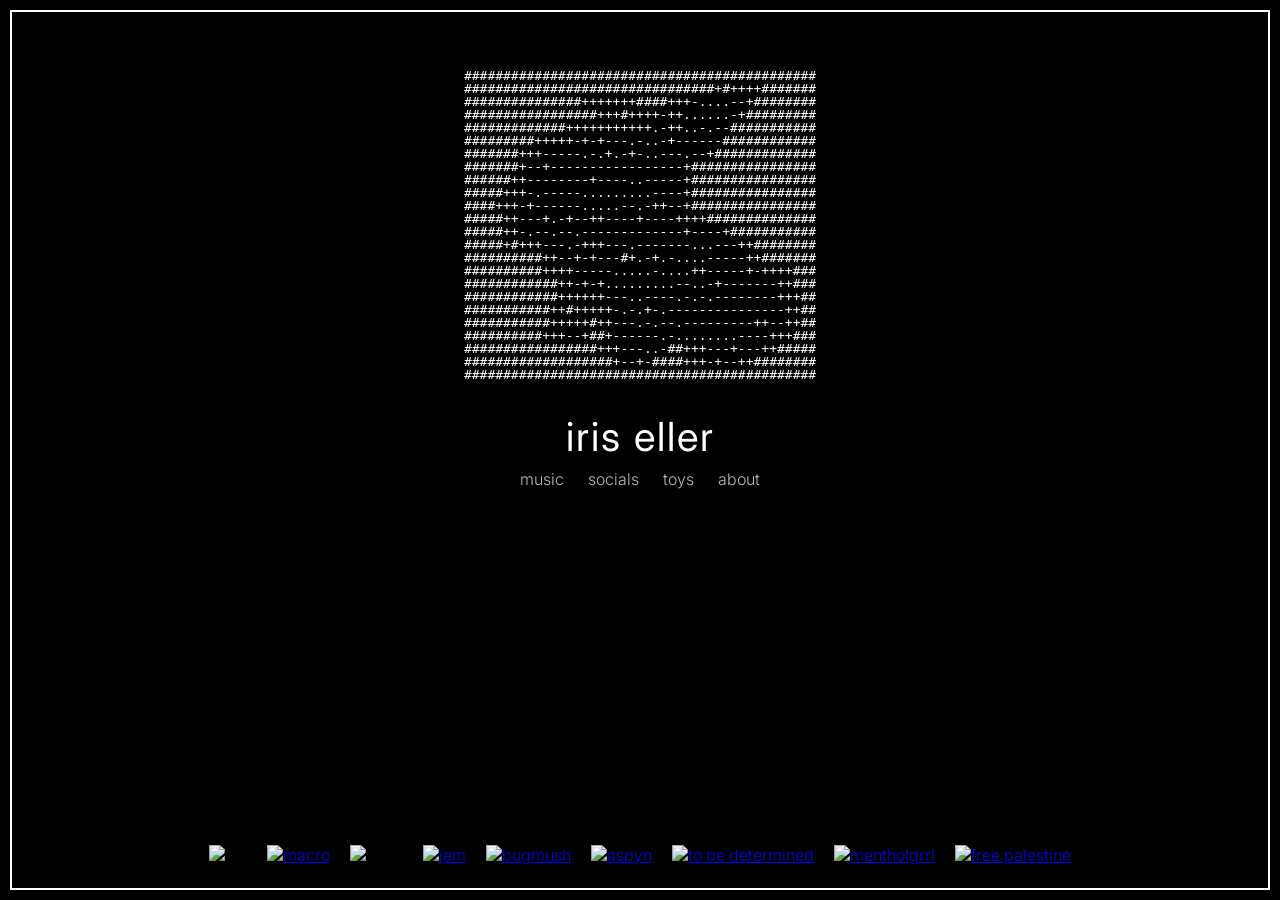
==== index.html @ 60ce5e56 "gallery and other toys changes" ====
<!DOCTYPE html>
<html lang="en">
<head>
  <meta charset="UTF-8" />
  <meta name="viewport" content="width=device-width, initial-scale=1" />
  <title>iris eller</title>
  <link rel="icon" type="image/png" href="/favicons/favicon-96x96.png" sizes="96x96" />
  <link rel="icon" type="image/svg+xml" href="/favicons/favicon.svg" />
  <link rel="shortcut icon" href="/favicons/favicon.ico" />
  <link rel="apple-touch-icon" sizes="180x180" href="/favicons/apple-touch-icon.png" />
  <link rel="manifest" href="/favicons/site.webmanifest" />
  <link rel="stylesheet" href="style.css" />
  <link href="https://fonts.googleapis.com/css2?family=Inter:wght@400;600;800&display=swap" rel="stylesheet" />
</head>
<body>
  <canvas id="glcanvas"></canvas>

  <div id="asciiWindow"></div>

  <div class="border-container">
    <div class="main-section">
      <div class="content">
        <h1 id="header-title">iris eller</h1>
        <div class="links">
          <a href="#" data-content="music">music</a>
          <a href="#" data-content="socials">socials</a>
          <a href="#" data-content="toys">toys</a>
          <a href="#" data-content="about">about</a>
        </div>
      </div>
    </div>
  </div>

  <div id="bottomBox">
    <div id="musicContent" class="box-content">
      <h2>// music</h2>
      
      <div class="soundcloud-embed">
        <iframe width="100%" height="300" allow="autoplay" src="https://w.soundcloud.com/player/?url=https%3A//api.soundcloud.com/playlists/1816349259&color=%23000000&auto_play=false&hide_related=true&show_comments=false&show_user=false&show_reposts=false&visual=true&show_teaser=false&buying=false"></iframe>
      </div>
    
      <div class="soundcloud-embed">
        <iframe width="100%" height="300" allow="autoplay" src="https://w.soundcloud.com/player/?url=https%3A//api.soundcloud.com/playlists/1536045409&color=%23000000&auto_play=false&hide_related=true&show_comments=false&show_user=false&show_reposts=false&visual=true&show_teaser=false&buying=false"></iframe>
      </div>
    
      <div class="soundcloud-embed">
        <iframe width="100%" height="300" allow="autoplay" src="https://w.soundcloud.com/player/?url=https%3A//api.soundcloud.com/playlists/1526653768&color=%23000000&auto_play=false&hide_related=true&show_comments=false&show_user=false&show_reposts=false&visual=true&show_teaser=false&buying=false"></iframe>
      </div>
      
      <div class="soundcloud-embed">
        <iframe style="border-radius:12px" src="https://open.spotify.com/embed/track/32CQWLoyw5GD8qdMElWW0C?utm_source=generator&theme=0" width="100%" height="152" frameBorder="0" allowfullscreen="" allow="autoplay; clipboard-write; encrypted-media; fullscreen; picture-in-picture" loading="lazy"></iframe>
      </div>
      
      <div class="soundcloud-embed">
        <iframe style="border-radius:12px" src="https://open.spotify.com/embed/track/3JuCAzEyCn2xEXdONVpgnB?utm_source=generator&theme=0" width="100%" height="152" frameBorder="0" allowfullscreen="" allow="autoplay; clipboard-write; encrypted-media; fullscreen; picture-in-picture" loading="lazy"></iframe>
      </div>

      <div class="soundcloud-embed">
        <iframe style="border-radius:12px" src="https://open.spotify.com/embed/track/5drFxCwUg0YnzqF4WE4JyP?utm_source=generator&theme=0" width="100%" height="152" frameBorder="0" allowfullscreen="" allow="autoplay; clipboard-write; encrypted-media; fullscreen; picture-in-picture" loading="lazy"></iframe>
      </div>

      <div class="soundcloud-embed">
        <iframe style="border-radius:12px" src="https://open.spotify.com/embed/track/0wzdjGvrBOMaLsb8ZWQpvd?utm_source=generator&theme=0" width="100%" height="152" frameBorder="0" allowfullscreen="" allow="autoplay; clipboard-write; encrypted-media; fullscreen; picture-in-picture" loading="lazy"></iframe>
      </div>
      
      
    </div>
    <div id="socialsContent" class="box-content" style="display: none;">
      <h2>// socials</h2>
      <p>
        <a href="https://bsky.app/profile/raingirl.gay" target="_blank" rel="noopener noreferrer" class="bsky-link">
          <img src="/images/bsky_sprite.png" alt="Bluesky profile" class="bsky-icon">
        </a>
      </p>
    </div>
    <div id="toysContent" class="box-content" style="display: none;">
      <h2>// toys</h2>
      <p><a href="/gallery">the bit gallery (mini)</a></p>
    </div>
    <div id="aboutContent" class="box-content" style="display: none;">
      <h2>// about</h2>
      <p>hi i'm iris eller, a 25 year old trans girl from the UK. i make computer music and art and stuff. i have 2 main aliases, iris eller, which focuses on experimental pop, and raingirl, which is harder to define but i would generally just describe as experimental. i'm also a member of a couple of bands / collectives: bugmush (badge below), which is a 30+ member "hyperpop" band, and ADSRancid, a duo focusing on making the grossest sounding music we could come up with. i also have many production credits under my belt, which are embedded in the music section. uhhhh yeah ^-^</p>
    </div>
  </div>
  
  <div id="badges">
    <img src="https://irselr.neocities.org/badges/iris_web_badge.gif" alt="iris" class="badge-img-2" />
  
  <a href="https://mcr0.neocities.org" target="_blank" rel="noopener">
    <img src="https://irselr.neocities.org/badges/mcr0_web_badge.png" alt="macro" class="badge-img" />
  </a>
  

  <img src="https://irselr.neocities.org/badges/trans_web_badge.png" alt="trans" class="badge-img-2" />

  <a href="https://fuckitimjem.neocities.org" target="_blank" rel="noopener">
    <img src="https://fuckitimjem.neocities.org/icons/badges/jem.gif" alt="jem" class="badge-img" />
  </a>

  <a href="https://bugmush.neocities.org" target="_blank" rel="noopener">
    <img src="https://fuckitimjem.neocities.org/icons/badges/bugmush.png" alt="bugmush" class="badge-img" />
  </a>

  <a href="https://aspyn.gay" target="_blank" rel="noopener">
    <img src="https://aspyn.gay/88x31.gif" alt="aspyn" class="badge-img" />
  </a>

  <a href="https://www.tobedetermined.online/" target="_blank" rel="noopener">
    <img src="https://fuckitimjem.neocities.org/icons/badges/tbd2.png" alt="to be determined" class="badge-img" />
  </a>
  
  <a href="hhttps://mentholgrrl.neocities.org" target="_blank" rel="noopener">
    <img src="https://mentholgrrl.neocities.org/imageassets/8831/grrl_v4.jpg" alt="mentholgrrl" class="badge-img" />
  </a>
  
  <a href="https://pcrf1.app.neoncrm.com/forms/gaza-relief" target="_blank" rel="noopener">
    <img src="https://hillhouse.neocities.org/_images/blog/palestine/bufreepalestine.gif" alt="free palestine" class="badge-img" />
  </a>
  </div>

  <script src="main.js"></script>
  <script src="refraction.js"></script>
</body>
</html>
---- style.css ----
@font-face {
  font-family: 'Inter';
  src: url('fonts/InterVariable.ttf') format('truetype');
  font-weight: 100 900;
  font-style: normal;
}

body {
  margin: 0;
  padding: 0;
  background: black;
  font-family: 'Inter', sans-serif;
  font-weight: 300;
  overflow: hidden;
}

@supports (scrollbar-color: auto) {
  #bottomBox {
    scrollbar-width: auto;
    scrollbar-color: #eb7bc0 transparent;
  }
}

::selection {
  background-color: #eb7bc0;
  color: black;
}

#glcanvas {
  position: fixed;
  top: 0.75vw;
  left: 0.75vw;
  width: calc(100vw - 1.5vw);
  height: calc(100vh - 1.5vw);
  z-index: -1;
}

body::after {
  content: "";
  position: fixed;
  top: 0.75vw;
  left: 0.75vw;
  right: 0.75vw;
  bottom: 0.75vw;
  border: 2px solid white;
  pointer-events: none;
  z-index: 3;
  box-sizing: border-box;
}

#asciiWindow {
  position: fixed;
  top: 25%;
  left: 50%;
  transform: translate(-50%, -50%);
  width: 45ch;
  max-width: 45ch;
  background: rgba(0, 0, 0, 0);
  border: 0;
  color: white;
  font-family: monospace;
  line-height: 1;
  box-sizing: border-box;
  z-index: 4;
  pointer-events: none;
  user-select: none;
  white-space: normal;
  word-break: break-word;
}

@media (max-width: 600px) {
  #asciiWindow {
    display: none;
  }
}

@media (max-height: 750px) {
  #asciiWindow {
    display: none;
  }
}

.border-container {
  position: fixed;
  top: 50%;
  left: 50%;
  transform: translate(-50%, -50%);
  width: min(90vw, 700px);
  z-index: 5;
  pointer-events: auto;
  display: flex;
  justify-content: center;
  align-items: center;
  flex-direction: column;
}

.main-section {
  display: flex;
  flex-direction: column;
  align-items: center;
  justify-content: center;
  text-align: center;
  width: 100%;
}

.content {
  width: 100%;
  max-width: 700px;
  text-align: center;
}

#header-title {
  font-family: 'Inter', sans-serif;
  font-weight: 400;
  font-size: 2.5rem;
  margin: 0 0 0.5rem 0;
  color: white;
  user-select: none;
  letter-spacing: 0.05em;
}

.links {
  display: flex;
  justify-content: center;
  gap: 1.5rem;
  padding: 0;
  margin: 0;
}

.links a {
  font-family: 'Inter', sans-serif;
  font-weight: 300;
  font-size: 1rem;
  color: #bbb;
  text-decoration: none;
  transition: color 0.3s ease;
  cursor: pointer;
  user-select: none;
}

.links a:hover {
  color: #eb7bc0;
}

.links a.active {
  background-color: #eb7bc0;
  color: black;
}

#bottomBox {
  display: none;
  position: fixed;
  bottom: 6vw;
  left: 50%;
  transform: translateX(-50%);
  width: calc(min(90vw, 700px) - 10px);
  height: 33vh;
  background: rgba(0, 0, 0, 0.85);
  color: white;
  padding: 1.5rem;
  box-sizing: border-box;
  border-radius: 0;
  overflow: overlay;
  z-index: 6;
  border: 1px solid #333;
}

#bottomBox.active {
  display: block;
}

.soundcloud-embed {
  background: #000;
  border-radius: 4px;
  overflow: hidden;
  margin-bottom: 1.8rem;
  border: 1px solid #2a2a2a;
  transition: all 0.4s cubic-bezier(0.16, 0.01, 0.29, 0.99);
}

.soundcloud-embed:hover {
  border-color: #444;
  transform: translateY(-1px);
}

.soundcloud-embed iframe {
  display: block;
  border: none;
  opacity: 0.96;
  transition: opacity 0.3s ease;
}

.soundcloud-embed:hover iframe {
  opacity: 1;
}

#musicContent {
  padding: 0rem 0;
}

#musicContent h2 {
  color: #eb7bc0;
  margin-bottom: 1.25rem;
  font-weight: 300;
  font-size: 1.1rem;
  letter-spacing: 0.5px;
}

.box-content h2 {
  color: #eb7bc0;
  margin-bottom: 1.25rem;
  font-weight: 300;
  font-size: 1.1rem;
  letter-spacing: 0.5px;
}

.box-content p {
  color: white;
  margin-bottom: 1.25rem;
  font-weight: 300;
  font-size: 1rem;
  letter-spacing: 0.5px;
}

.box-content a {
  color: #eb7bc0;
  text-decoration: none;
  transition: color 0.3s ease;
}

.box-content a:hover {
  color: #fff;
}

#badges {
  position: fixed;
  bottom: 1vh;
  left: 0;
  right: 0;
  display: flex;
  justify-content: center;
  gap: 20px;
  padding: 15px 0;
  z-index: 5;
}

.badge-img {
  height: 31px;
  transition: transform 0.1s ease;
  cursor: pointer;
}

.badge-img-2 {
  height: 31px;
  transition: transform 0.1s ease;
}

.badge-img:hover {
  transform: scale(1.03);
}
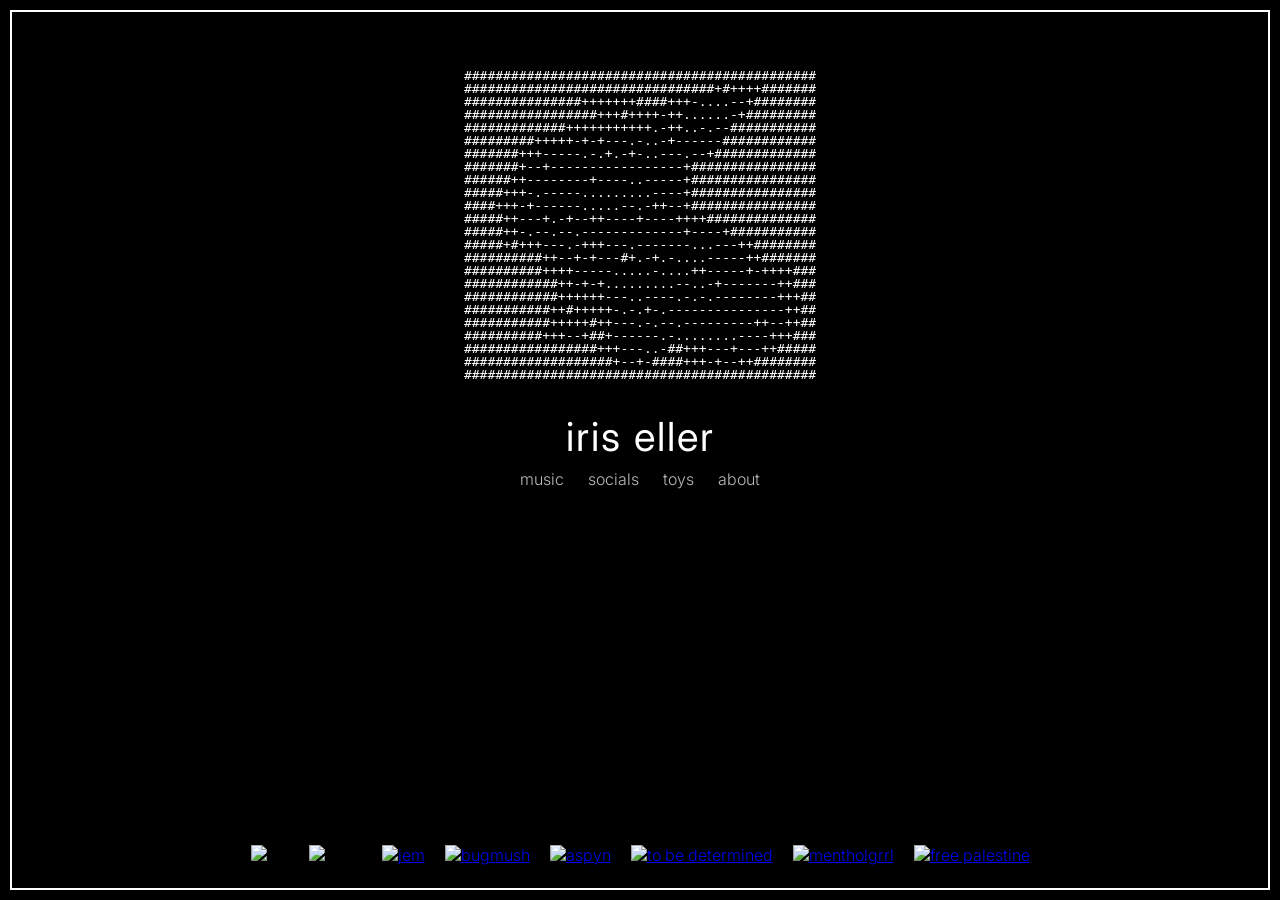
==== commit 271b3e3d: "actual mobile fixes" ====
--- a/index.html
+++ b/index.html
@@ -75,7 +75,8 @@
     </div>
     <div id="toysContent" class="box-content" style="display: none;">
       <h2>// toys</h2>
-      <p><a href="/gallery">the bit gallery (mini)</a></p>
+      <p><a href="/gallery">the bit gallery web edition</a></p>
+      <p><a href="https://teeth.garden/pissbar">pissbar (t4teeth)</a></p>
     </div>
     <div id="aboutContent" class="box-content" style="display: none;">
       <h2>// about</h2>
@@ -84,13 +85,8 @@
   </div>
   
   <div id="badges">
-    <img src="https://irselr.neocities.org/badges/iris_web_badge.gif" alt="iris" class="badge-img-2" />
+  <img src="https://irselr.neocities.org/badges/iris_web_badge.gif" alt="iris" class="badge-img-2" />
   
-  <a href="https://mcr0.neocities.org" target="_blank" rel="noopener">
-    <img src="https://irselr.neocities.org/badges/mcr0_web_badge.png" alt="macro" class="badge-img" />
-  </a>
-  
-
   <img src="https://irselr.neocities.org/badges/trans_web_badge.png" alt="trans" class="badge-img-2" />
 
   <a href="https://fuckitimjem.neocities.org" target="_blank" rel="noopener">
@@ -109,7 +105,7 @@
     <img src="https://fuckitimjem.neocities.org/icons/badges/tbd2.png" alt="to be determined" class="badge-img" />
   </a>
   
-  <a href="hhttps://mentholgrrl.neocities.org" target="_blank" rel="noopener">
+  <a href="https://mentholgrrl.neocities.org" target="_blank" rel="noopener">
     <img src="https://mentholgrrl.neocities.org/imageassets/8831/grrl_v4.jpg" alt="mentholgrrl" class="badge-img" />
   </a>
   
--- a/style.css
+++ b/style.css
@@ -259,3 +259,11 @@
   transform: scale(1.03);
 }
 
+@media (max-width: 900px) {
+  #badges {
+    flex-wrap: wrap;
+    padding: 10px 15px;
+    gap: 10px;
+  }
+}
+
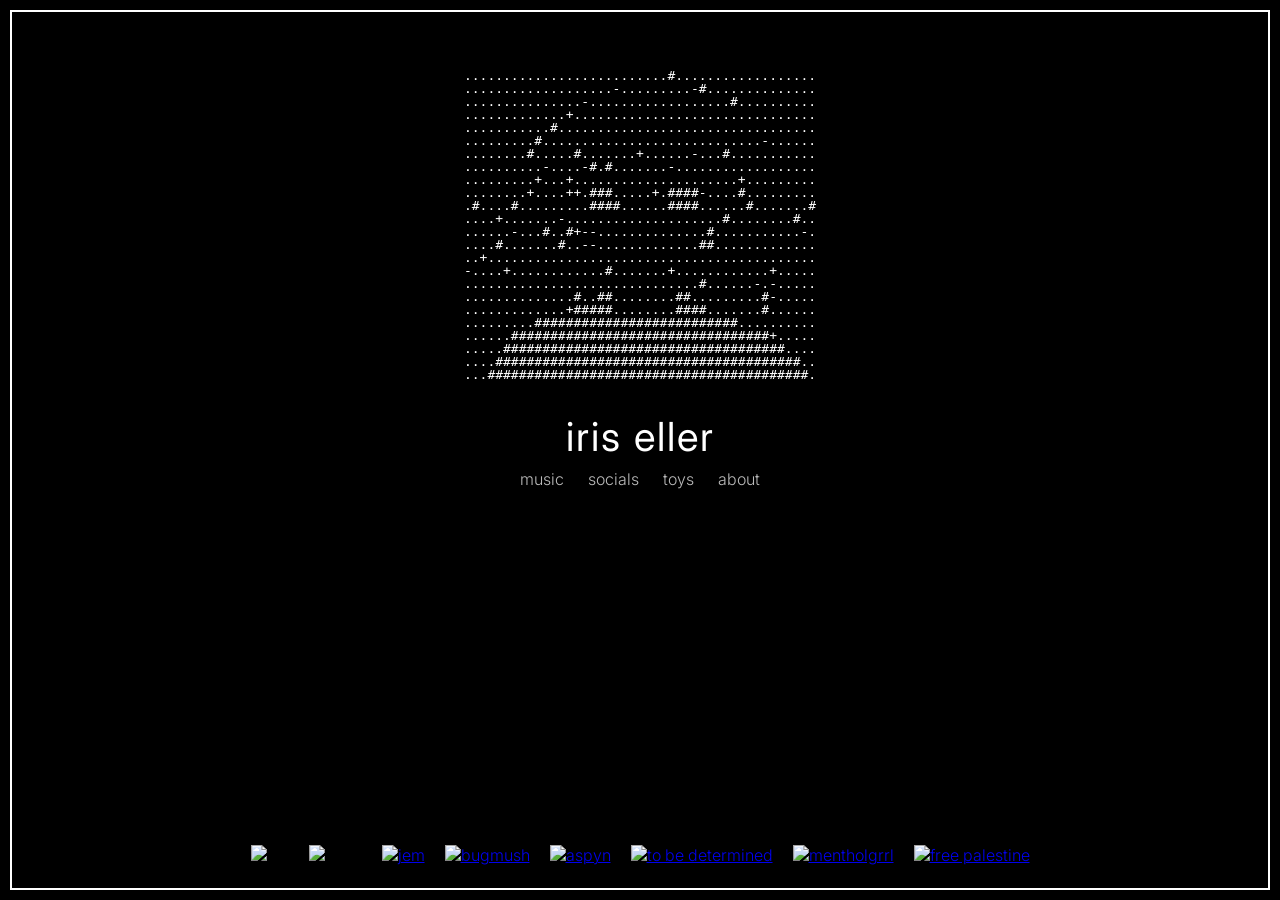
==== commit 2de1c050: "remove refraction" ====
--- a/index.html
+++ b/index.html
@@ -115,6 +115,5 @@
   </div>
 
   <script src="main.js"></script>
-  <script src="refraction.js"></script>
 </body>
 </html>
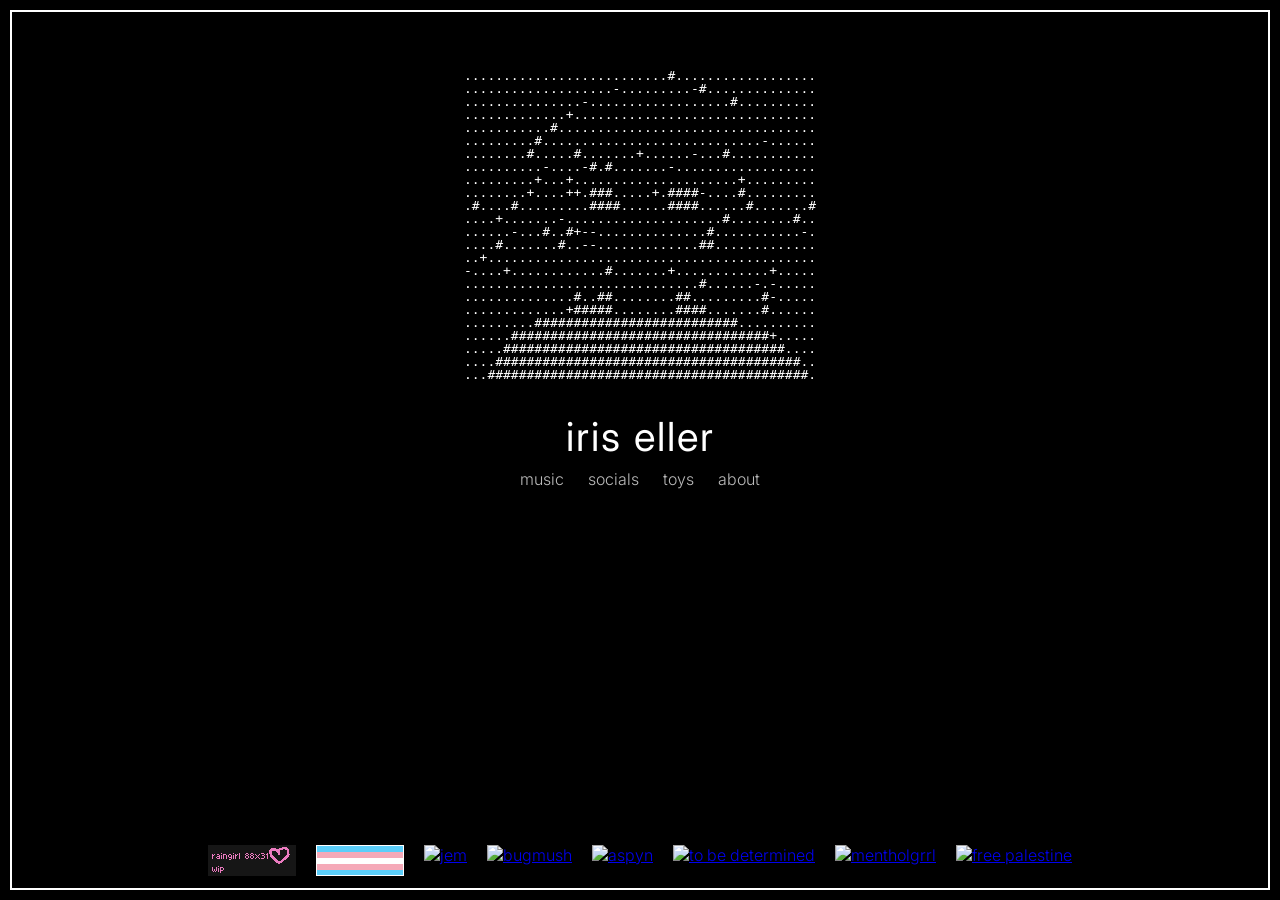
==== commit 90a4c048: "badge updates" ====
--- a/index.html
+++ b/index.html
@@ -85,16 +85,16 @@
   </div>
   
   <div id="badges">
-  <img src="https://irselr.neocities.org/badges/iris_web_badge.gif" alt="iris" class="badge-img-2" />
-  
-  <img src="https://irselr.neocities.org/badges/trans_web_badge.png" alt="trans" class="badge-img-2" />
+  <img src="\badges\raingirl_badge.gif" alt="raingirl" class="badge-img-2" />
+
+  <img src="\badges\trans_web_badge.png" alt="transgender" class="badge-img-2" />
 
   <a href="https://fuckitimjem.neocities.org" target="_blank" rel="noopener">
     <img src="https://fuckitimjem.neocities.org/icons/badges/jem.gif" alt="jem" class="badge-img" />
   </a>
 
   <a href="https://bugmush.neocities.org" target="_blank" rel="noopener">
-    <img src="https://fuckitimjem.neocities.org/icons/badges/bugmush.png" alt="bugmush" class="badge-img" />
+    <img src="https://bugmu.sh/assets/images/88x31.gif" alt="bugmush" class="badge-img" />
   </a>
 
   <a href="https://aspyn.gay" target="_blank" rel="noopener">
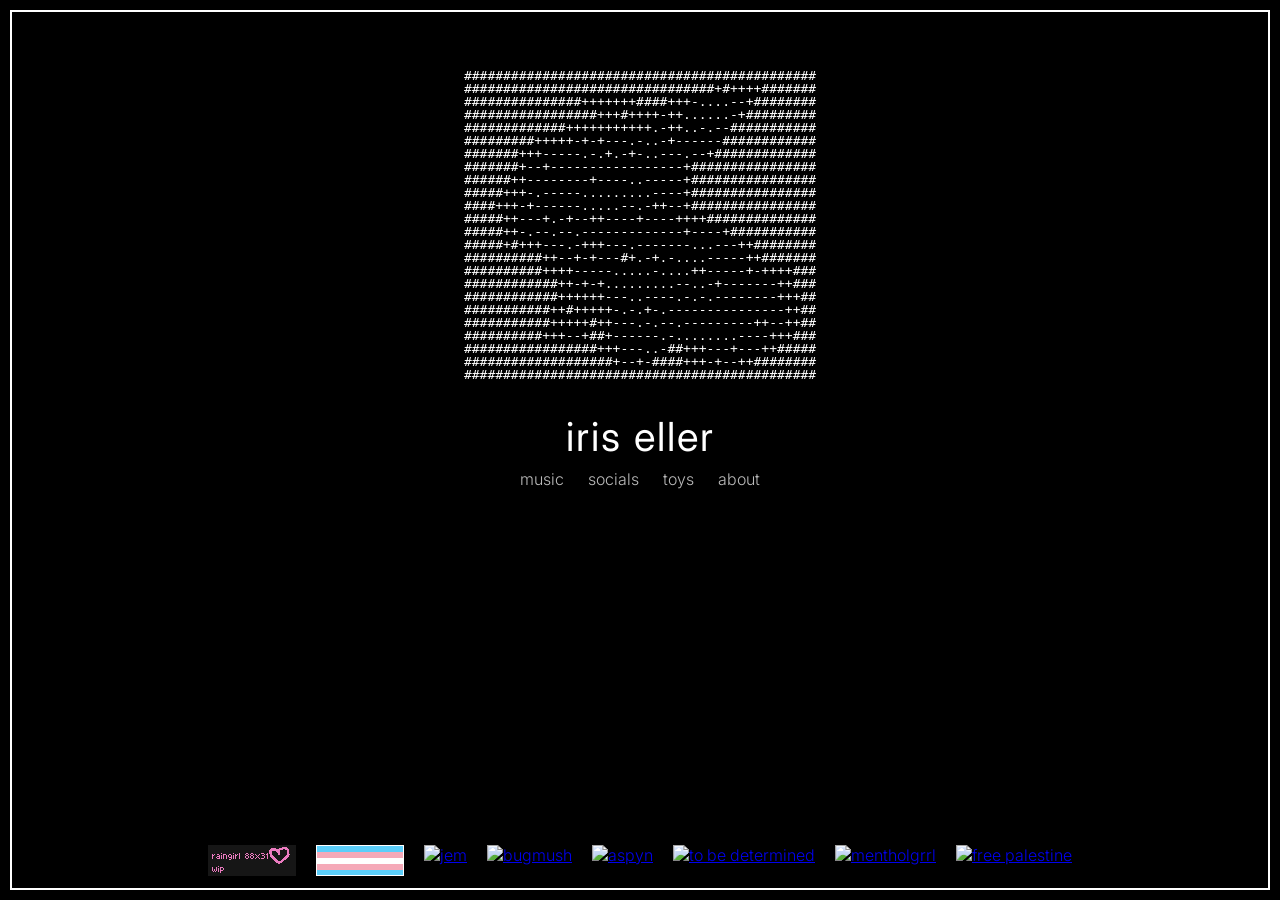
==== commit 074b76e8: "backslash fix" ====
--- a/index.html
+++ b/index.html
@@ -85,9 +85,9 @@
   </div>
   
   <div id="badges">
-  <img src="\badges\raingirl_badge.gif" alt="raingirl" class="badge-img-2" />
+  <img src="/badges/raingirl_badge.gif" alt="raingirl" class="badge-img-2" />
 
-  <img src="\badges\trans_web_badge.png" alt="transgender" class="badge-img-2" />
+  <img src="/badges/trans_web_badge.png" alt="transgender" class="badge-img-2" />
 
   <a href="https://fuckitimjem.neocities.org" target="_blank" rel="noopener">
     <img src="https://fuckitimjem.neocities.org/icons/badges/jem.gif" alt="jem" class="badge-img" />
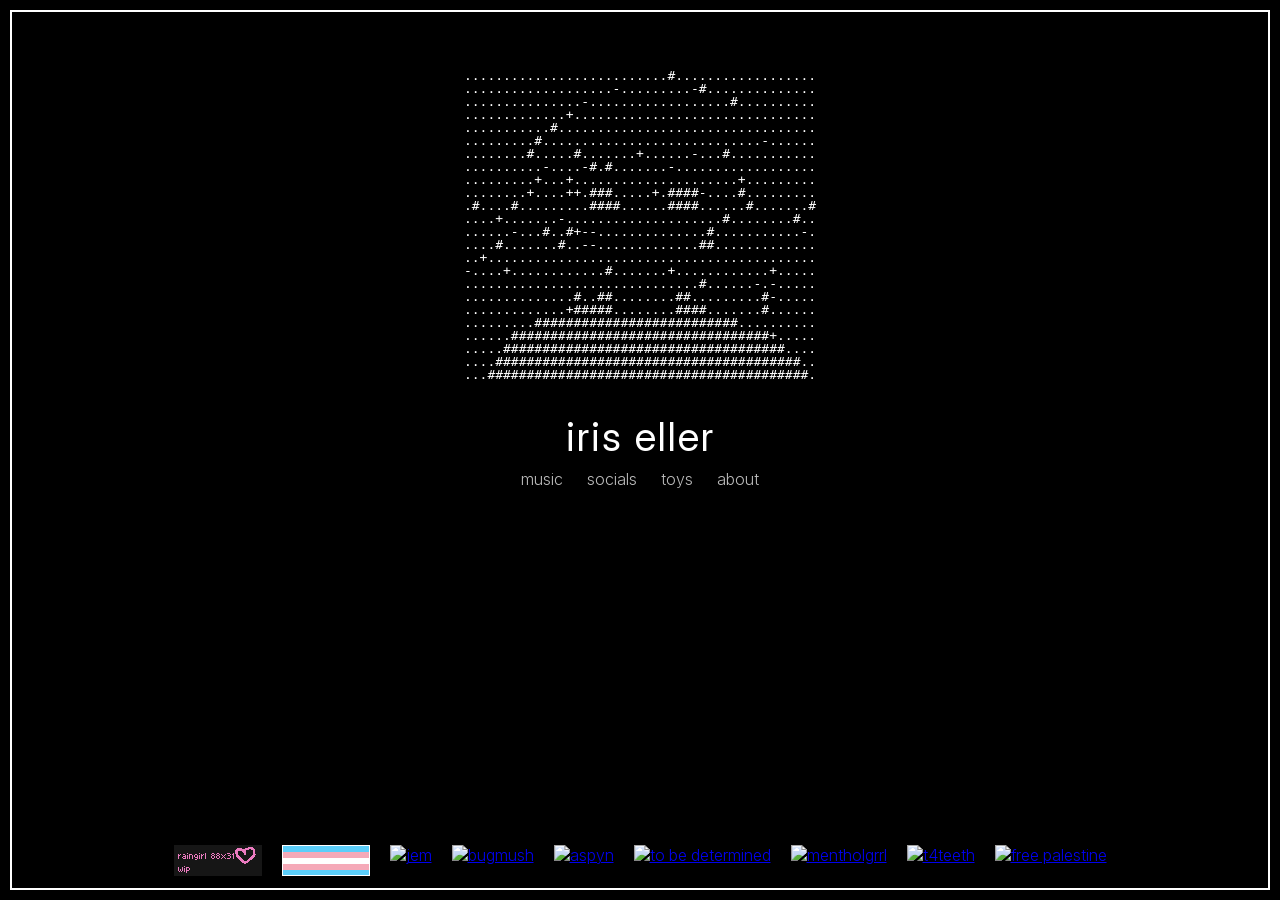
==== commit ea8cad26: "favicon change" ====
--- a/index.html
+++ b/index.html
@@ -4,13 +4,12 @@
   <meta charset="UTF-8" />
   <meta name="viewport" content="width=device-width, initial-scale=1" />
   <title>iris eller</title>
-  <link rel="icon" type="image/png" href="/favicons/favicon-96x96.png" sizes="96x96" />
-  <link rel="icon" type="image/svg+xml" href="/favicons/favicon.svg" />
-  <link rel="shortcut icon" href="/favicons/favicon.ico" />
-  <link rel="apple-touch-icon" sizes="180x180" href="/favicons/apple-touch-icon.png" />
-  <link rel="manifest" href="/favicons/site.webmanifest" />
+  <link rel="icon" type="image/png" sizes="96x96" href="/favicons/favicon-96x96.png">
+  <link rel="icon" href="/favicons/favicon.svg" type="image/svg+xml" sizes="any">
+  <link rel="icon" href="/favicons/favicon.ico">
+  <link rel="apple-touch-icon" href="/favicons/apple-touch-icon.png">
+  <link rel="manifest" href="/favicons/site.webmanifest">
   <link rel="stylesheet" href="style.css" />
-  <link href="https://fonts.googleapis.com/css2?family=Inter:wght@400;600;800&display=swap" rel="stylesheet" />
 </head>
 <body>
   <canvas id="glcanvas"></canvas>
@@ -34,37 +33,9 @@
   <div id="bottomBox">
     <div id="musicContent" class="box-content">
       <h2>// music</h2>
-      
-      <div class="soundcloud-embed">
-        <iframe width="100%" height="300" allow="autoplay" src="https://w.soundcloud.com/player/?url=https%3A//api.soundcloud.com/playlists/1816349259&color=%23000000&auto_play=false&hide_related=true&show_comments=false&show_user=false&show_reposts=false&visual=true&show_teaser=false&buying=false"></iframe>
-      </div>
+      <p>soundcloud embeds were fucking my shit up gimme a few</p>
+    </div>
     
-      <div class="soundcloud-embed">
-        <iframe width="100%" height="300" allow="autoplay" src="https://w.soundcloud.com/player/?url=https%3A//api.soundcloud.com/playlists/1536045409&color=%23000000&auto_play=false&hide_related=true&show_comments=false&show_user=false&show_reposts=false&visual=true&show_teaser=false&buying=false"></iframe>
-      </div>
-    
-      <div class="soundcloud-embed">
-        <iframe width="100%" height="300" allow="autoplay" src="https://w.soundcloud.com/player/?url=https%3A//api.soundcloud.com/playlists/1526653768&color=%23000000&auto_play=false&hide_related=true&show_comments=false&show_user=false&show_reposts=false&visual=true&show_teaser=false&buying=false"></iframe>
-      </div>
-      
-      <div class="soundcloud-embed">
-        <iframe style="border-radius:12px" src="https://open.spotify.com/embed/track/32CQWLoyw5GD8qdMElWW0C?utm_source=generator&theme=0" width="100%" height="152" frameBorder="0" allowfullscreen="" allow="autoplay; clipboard-write; encrypted-media; fullscreen; picture-in-picture" loading="lazy"></iframe>
-      </div>
-      
-      <div class="soundcloud-embed">
-        <iframe style="border-radius:12px" src="https://open.spotify.com/embed/track/3JuCAzEyCn2xEXdONVpgnB?utm_source=generator&theme=0" width="100%" height="152" frameBorder="0" allowfullscreen="" allow="autoplay; clipboard-write; encrypted-media; fullscreen; picture-in-picture" loading="lazy"></iframe>
-      </div>
-
-      <div class="soundcloud-embed">
-        <iframe style="border-radius:12px" src="https://open.spotify.com/embed/track/5drFxCwUg0YnzqF4WE4JyP?utm_source=generator&theme=0" width="100%" height="152" frameBorder="0" allowfullscreen="" allow="autoplay; clipboard-write; encrypted-media; fullscreen; picture-in-picture" loading="lazy"></iframe>
-      </div>
-
-      <div class="soundcloud-embed">
-        <iframe style="border-radius:12px" src="https://open.spotify.com/embed/track/0wzdjGvrBOMaLsb8ZWQpvd?utm_source=generator&theme=0" width="100%" height="152" frameBorder="0" allowfullscreen="" allow="autoplay; clipboard-write; encrypted-media; fullscreen; picture-in-picture" loading="lazy"></iframe>
-      </div>
-      
-      
-    </div>
     <div id="socialsContent" class="box-content" style="display: none;">
       <h2>// socials</h2>
       <p>
@@ -73,14 +44,16 @@
         </a>
       </p>
     </div>
+
     <div id="toysContent" class="box-content" style="display: none;">
       <h2>// toys</h2>
       <p><a href="/gallery">the bit gallery web edition</a></p>
       <p><a href="https://teeth.garden/pissbar">pissbar (t4teeth)</a></p>
     </div>
+
     <div id="aboutContent" class="box-content" style="display: none;">
       <h2>// about</h2>
-      <p>hi i'm iris eller, a 25 year old trans girl from the UK. i make computer music and art and stuff. i have 2 main aliases, iris eller, which focuses on experimental pop, and raingirl, which is harder to define but i would generally just describe as experimental. i'm also a member of a couple of bands / collectives: bugmush (badge below), which is a 30+ member "hyperpop" band, and ADSRancid, a duo focusing on making the grossest sounding music we could come up with. i also have many production credits under my belt, which are embedded in the music section. uhhhh yeah ^-^</p>
+      <p>i am raingirl and iris eller. i am 26. i make music. i make visual art. i make software art pieces. i am a bunny. i am a girlthing. i hope you like my page</p>
     </div>
   </div>
   
@@ -108,6 +81,10 @@
   <a href="https://mentholgrrl.neocities.org" target="_blank" rel="noopener">
     <img src="https://mentholgrrl.neocities.org/imageassets/8831/grrl_v4.jpg" alt="mentholgrrl" class="badge-img" />
   </a>
+
+   <a href="https://teeth.garden" target="_blank" rel="noopener">
+    <img src="https://teeth.garden/assets/image/88x31.gif" alt="t4teeth" class="badge-img" />
+  </a> 
   
   <a href="https://pcrf1.app.neoncrm.com/forms/gaza-relief" target="_blank" rel="noopener">
     <img src="https://hillhouse.neocities.org/_images/blog/palestine/bufreepalestine.gif" alt="free palestine" class="badge-img" />
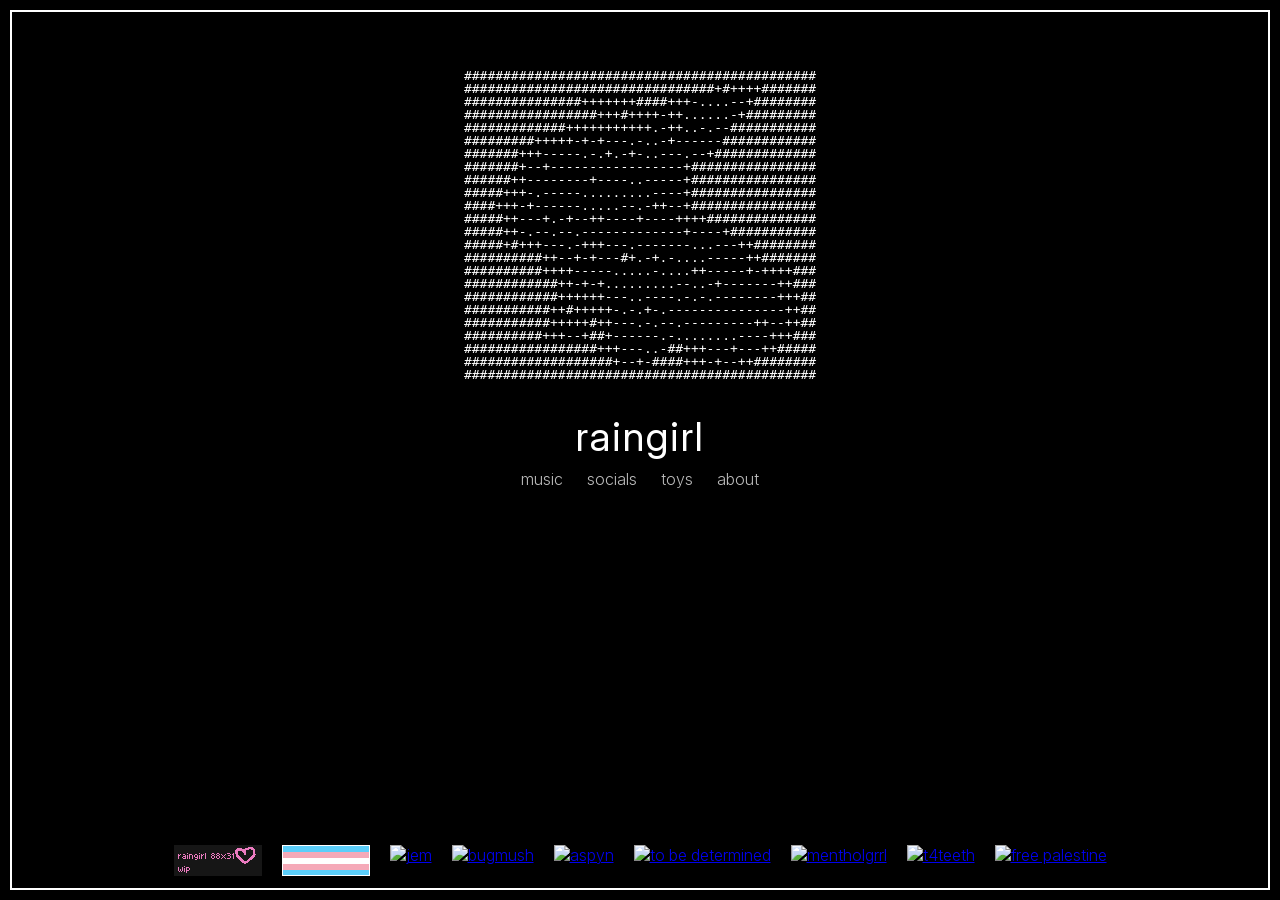
==== commit 8d3a6e44: "text changes" ====
--- a/index.html
+++ b/index.html
@@ -19,7 +19,7 @@
   <div class="border-container">
     <div class="main-section">
       <div class="content">
-        <h1 id="header-title">iris eller</h1>
+        <h1 id="header-title">raingirl</h1>
         <div class="links">
           <a href="#" data-content="music">music</a>
           <a href="#" data-content="socials">socials</a>
@@ -33,7 +33,7 @@
   <div id="bottomBox">
     <div id="musicContent" class="box-content">
       <h2>// music</h2>
-      <p>soundcloud embeds were fucking my shit up gimme a few</p>
+      <p>soundcloud embeds were being weird give me a moment</p>
     </div>
     
     <div id="socialsContent" class="box-content" style="display: none;">
